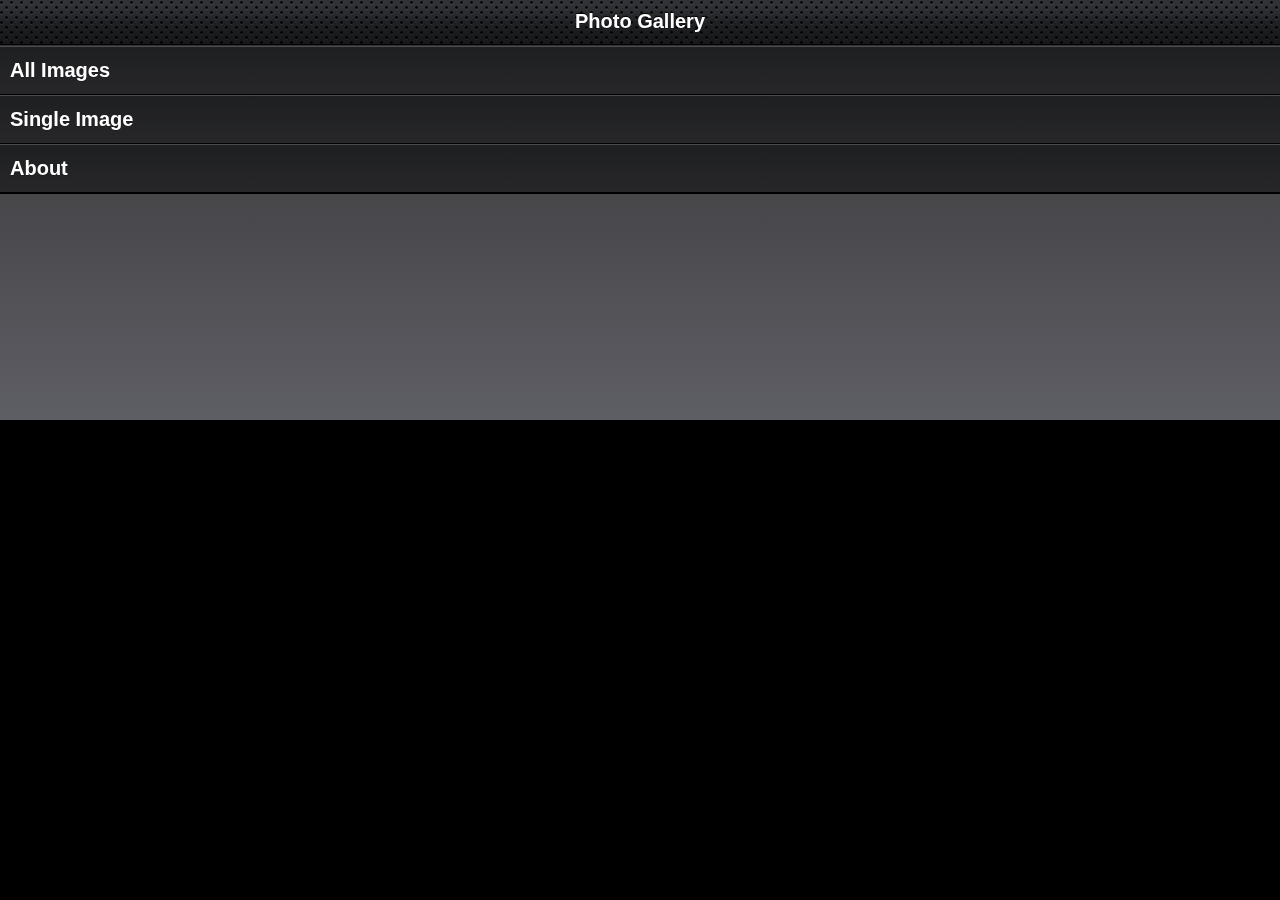
==== index.html @ 0e1df441 "stubbed out site sections." ====
<html xmlns="http://www.w3.org/1999/xhtml">
<head>
	<title>Mobile Gallery</title>
	<meta name="author" content="David Wicks"/>
	<meta name="viewport" content="user-scalable=no, width=device-width" />
	<link rel="stylesheet" type="text/css" media="screen" href="jqtouch/jqtouch.css"/>
	<link rel="stylesheet" type="text/css" media="screen" href="css/jqt/theme.css"/>
	<link rel="stylesheet" type="text/css" media="screen" href="css/iphone.css"/>
	<script type="text/javascript" src="js/jquery-1.3.2.min.js"></script>
	<script type="text/javascript" src="jqtouch/jqtouch.min.js"></script>
	<script type="text/javascript" src="js/gallery.js"></script>
	<!-- Date: 2009-11-11 -->
</head>
<body>
	<div id="home">
		<div class="toolbar">
			<h1>Photo Gallery</h1>
		</div>
		<ul class="edgetoedge">
	        <li class="arrow"><a href="#mosaic">All Images</a></li>
			<li class="arrow"><a href="#singleImage">Single Image</a></li>
	        <li class="arrow"><a href="#about">About</a></li>
	    </ul>
	</div>
	<div id="mosaic">
		<div class="toolbar">
			<h1>All Images</h1>
			<a class="button back" href="#">Back</a>
		</div>
		<ul class="edgetoedge">
	        <li class="arrow"><a href="#about">About</a></li>
	    </ul>
	</div>
	<div id="singleImage">
		<div class="toolbar">
			<h1>Image Name</h1>
			<a class="button back" href="#">Back</a>
		</div>
		<div class="edgetoedge">
			<img src="images/1.jpg" alt="1"/>
		</div>
	</div>
	<div id="about">
		<div class="toolbar">
			<h1>About</h1>
			<a class="button back" href="#">Back</a>
		</div>
	</div>
	<div id="createGallery">
		<div class="toolbar">
			<h1>Create new Gallery</h1>
			<a class="button back" href="#">Back</a>
		</div>
	</div>
</body>
</html>
---- jqtouch/jqtouch.css ----
* {
    margin: 0;
    padding: 0;
}
a {
    -webkit-tap-highlight-color: rgba(0,0,0,0);
}

body {
    overflow-x: hidden;
    -webkit-user-select: none;
    -webkit-text-size-adjust: none;
    font-family: Helvetica;
    -webkit-perspective: 800;
    -webkit-transform-style: preserve-3d;
}
.selectable, input, textarea {
    -webkit-user-select: auto;
}
body > * {
    -webkit-backface-visibility: hidden;
    -webkit-box-sizing: border-box;
    display: none;
    position: absolute;
    left: 0;
    width: 100%;
    -webkit-transform: translate3d(0,0,0) rotate(0) scale(1);
    min-height: 420px !important;
}
body.fullscreen > * {
    min-height: 460px !important;
}
body.fullscreen.black-translucent > * {
    min-height: 480px !important;
}
body.landscape > * {
    min-height: 320px;
}
body > .current {
    display: block !important;
}

.in, .out {
	-webkit-animation-timing-function: ease-in-out;
	-webkit-animation-duration: 350ms;
}

.slide.in {
	-webkit-animation-name: slideinfromright;
}

.slide.out {
	-webkit-animation-name: slideouttoleft;
}

.slide.in.reverse {
	-webkit-animation-name: slideinfromleft;
}

.slide.out.reverse {
	-webkit-animation-name: slideouttoright;
}

@-webkit-keyframes slideinfromright {
    from { -webkit-transform: translateX(100%); }
    to { -webkit-transform: translateX(0); }
}

@-webkit-keyframes slideinfromleft {
    from { -webkit-transform: translateX(-100%); }
    to { -webkit-transform: translateX(0); }
}

@-webkit-keyframes slideouttoleft {
    from { -webkit-transform: translateX(0); }
    to { -webkit-transform: translateX(-100%); }
}

@-webkit-keyframes slideouttoright {
    from { -webkit-transform: translateX(0); }
    to { -webkit-transform: translateX(100%); }
}

@-webkit-keyframes fadein {
    from { opacity: 0; }
    to { opacity: 1; }
}

@-webkit-keyframes fadeout {
    from { opacity: 1; }
    to { opacity: 0; }
}

.fade.in {
	z-index: 10;
	-webkit-animation-name: fadein;
}
.fade.out {
	z-index: 0;
}

.dissolve.in {
	-webkit-animation-name: fadein;
}

.dissolve.out {
	-webkit-animation-name: fadeout;	
}



.flip {
	-webkit-animation-duration: .65s;
}

.flip.in {
	-webkit-animation-name: flipinfromleft;
}

.flip.out {
	-webkit-animation-name: flipouttoleft;
}

/* Shake it all about */

.flip.in.reverse {
	-webkit-animation-name: flipinfromright;
}

.flip.out.reverse {
	-webkit-animation-name: flipouttoright;
}

@-webkit-keyframes flipinfromright {
    from { -webkit-transform: rotateY(-180deg) scale(.8); }
    to { -webkit-transform: rotateY(0) scale(1); }
}

@-webkit-keyframes flipinfromleft {
    from { -webkit-transform: rotateY(180deg) scale(.8); }
    to { -webkit-transform: rotateY(0) scale(1); }
}

@-webkit-keyframes flipouttoleft {
    from { -webkit-transform: rotateY(0) scale(1); }
    to { -webkit-transform: rotateY(-180deg) scale(.8); }
}

@-webkit-keyframes flipouttoright {
    from { -webkit-transform: rotateY(0) scale(1); }
    to { -webkit-transform: rotateY(180deg) scale(.8); }
}

.slideup.in {
	-webkit-animation-name: slideup;
	z-index: 10;
}

.slideup.out {
	-webkit-animation-name: dontmove;
	z-index: 0;
}

.slideup.out.reverse {
	z-index: 10;
	-webkit-animation-name: slidedown;
}

.slideup.in.reverse {
	z-index: 0;
	-webkit-animation-name: dontmove;
}


@-webkit-keyframes slideup {
    from { -webkit-transform: translateY(100%); }
    to { -webkit-transform: translateY(0); }
}

@-webkit-keyframes slidedown {
    from { -webkit-transform: translateY(0); }
    to { -webkit-transform: translateY(100%); }
}



/* Hackish, but reliable. */

@-webkit-keyframes dontmove {
    from { opacity: 1; }
    to { opacity: 1; }
}

.swap {
	-webkit-transform: perspective(800);
	-webkit-animation-duration: .7s;
}
.swap.out {
	-webkit-animation-name: swapouttoleft;
}
.swap.in {
	-webkit-animation-name: swapinfromright;
}
.swap.out.reverse {
	-webkit-animation-name: swapouttoright;
}
.swap.in.reverse {
	-webkit-animation-name: swapinfromleft;
}


@-webkit-keyframes swapouttoright {
    0% {
        -webkit-transform: translate3d(0px, 0px, 0px) rotateY(0deg);
        -webkit-animation-timing-function: ease-in-out;
    }
    50% {
        -webkit-transform: translate3d(-180px, 0px, -400px) rotateY(20deg);
        -webkit-animation-timing-function: ease-in;
    }
    100% {
        -webkit-transform:  translate3d(0px, 0px, -800px) rotateY(70deg);
    }
}

@-webkit-keyframes swapouttoleft {
    0% {
        -webkit-transform: translate3d(0px, 0px, 0px) rotateY(0deg);
        -webkit-animation-timing-function: ease-in-out;
    }
    50% {
        -webkit-transform:  translate3d(180px, 0px, -400px) rotateY(-20deg);
        -webkit-animation-timing-function: ease-in;
    }
    100% {
        -webkit-transform: translate3d(0px, 0px, -800px) rotateY(-70deg);
    }
}

@-webkit-keyframes swapinfromright {
    0% {
        -webkit-transform: translate3d(0px, 0px, -800px) rotateY(70deg);
        -webkit-animation-timing-function: ease-out;
    }
    50% {
        -webkit-transform: translate3d(-180px, 0px, -400px) rotateY(20deg);
        -webkit-animation-timing-function: ease-in-out;
    }
    100% {
        -webkit-transform: translate3d(0px, 0px, 0px) rotateY(0deg);
    }
}

@-webkit-keyframes swapinfromleft {
    0% {
        -webkit-transform: translate3d(0px, 0px, -800px) rotateY(-70deg);
        -webkit-animation-timing-function: ease-out;
    }
    50% {
        -webkit-transform: translate3d(180px, 0px, -400px) rotateY(-20deg);
        -webkit-animation-timing-function: ease-in-out;
    }
    100% {
        -webkit-transform: translate3d(0px, 0px, 0px) rotateY(0deg);
    }
}

.cube {
    -webkit-animation-duration: .55s;
}

.cube.in {
	-webkit-animation-name: cubeinfromright;
    -webkit-transform-origin: 0% 50%;
}
.cube.out {
	-webkit-animation-name: cubeouttoleft;
    -webkit-transform-origin: 100% 50%;
}
.cube.in.reverse {
	-webkit-animation-name: cubeinfromleft;	
    -webkit-transform-origin: 100% 50%;
}
.cube.out.reverse {
	-webkit-animation-name: cubeouttoright;
    -webkit-transform-origin: 0% 50%;

}

@-webkit-keyframes cubeinfromleft {
	from {
        -webkit-transform: rotateY(-90deg) translateZ(320px);
        opacity: .5;
	}
    to {
        -webkit-transform: rotateY(0deg) translateZ(0);
        opacity: 1;
    }
}
@-webkit-keyframes cubeouttoright {
    from {
        -webkit-transform: rotateY(0deg) translateX(0);
        opacity: 1;
    }
    to {
        -webkit-transform: rotateY(90deg) translateZ(320px);
        opacity: .5;
    }
}
@-webkit-keyframes cubeinfromright {
    from {
        -webkit-transform: rotateY(90deg) translateZ(320px);
        opacity: .5;
    }
    to {
        -webkit-transform: rotateY(0deg) translateZ(0);
        opacity: 1;
    }
}
@-webkit-keyframes cubeouttoleft {
    from {
        -webkit-transform: rotateY(0deg) translateZ(0);
        opacity: 1;
    }
    to {
        -webkit-transform: rotateY(-90deg) translateZ(320px);
        opacity: .5;
    }
}




.pop {
	-webkit-transform-origin: 50% 50%;
}

.pop.in {
	-webkit-animation-name: popin;
	z-index: 10;
}

.pop.out.reverse {
	-webkit-animation-name: popout;
	z-index: 10;
}

.pop.in.reverse {
	z-index: 0;
	-webkit-animation-name: dontmove;
}

@-webkit-keyframes popin {
    from {
        -webkit-transform: scale(.2);
        opacity: 0;
    }
    to {
        -webkit-transform: scale(1);
        opacity: 1;
    }
}

@-webkit-keyframes popout {
    from {
        -webkit-transform: scale(1);
        opacity: 1;
    }
    to {
        -webkit-transform: scale(.2);
        opacity: 0;
    }
}
---- css/jqt/theme.css ----
body {
    background: #000;
    color: #ddd;
}
body > * {
    background: -webkit-gradient(linear, 0% 0%, 0% 100%, from(#333), to(#5e5e65));
}
h1, h2 {
    font: bold 18px Helvetica;
    text-shadow: rgba(255,255,255,.2) 0 1px 1px;
    color: #000;
    margin: 10px 20px 5px;
}
/* @group Toolbar */
.toolbar {
    -webkit-box-sizing: border-box;
    border-bottom: 1px solid #000;
    padding: 10px;
    height: 45px;
    background: url(img/toolbar.png) #000000 repeat-x;
    position: relative;
}
.black-translucent .toolbar {
	margin-top: 20px;
}
.toolbar > h1 {
    position: absolute;
    overflow: hidden;
    left: 50%;
    top: 10px;
    line-height: 1em;
    margin: 1px 0 0 -75px;
    height: 40px;
    font-size: 20px;
    width: 150px;
    font-weight: bold;
    text-shadow: rgba(0,0,0,1) 0 -1px 1px;
    text-align: center;
    text-overflow: ellipsis;
    white-space: nowrap;
    color: #fff;
}
body.landscape .toolbar > h1 {
    margin-left: -125px;
    width: 250px;
}
.button, .back, .cancel, .add {
    position: absolute;
    overflow: hidden;
    top: 8px;
    right: 10px;
    margin: 0;
    border-width: 0 5px;
    padding: 0 3px;
    width: auto;
    height: 30px;
    line-height: 30px;
    font-family: inherit;
    font-size: 12px;
    font-weight: bold;
    color: #fff;
    text-shadow: rgba(0, 0, 0, 0.5) 0px -1px 0;
    text-overflow: ellipsis;
    text-decoration: none;
    white-space: nowrap;
    background: none;
    -webkit-border-image: url(img/button.png) 0 5 0 5;
}
.blueButton {
    -webkit-border-image: url(img/blueButton.png) 0 5 0 5;
    border-width: 0 5px;
}
.back {
    left: 6px;
    right: auto;
    padding: 0;
    max-width: 55px;
    border-width: 0 8px 0 14px;
    -webkit-border-image: url(img/back_button.png) 0 8 0 14;
}
.back.active {
    -webkit-border-image: url(img/back_button_clicked.png) 0 8 0 14;
    color: #aaa;
}
.leftButton, .cancel {
    left: 6px;
    right: auto;
}
.add {
    font-size: 24px;
    line-height: 24px;
    font-weight: bold;
}
.whiteButton,
.grayButton {
    display: block;
    border-width: 0 12px;
    padding: 10px;
    text-align: center;
    font-size: 20px;
    font-weight: bold;
    text-decoration: inherit;
    color: inherit;
}
.whiteButton {
    -webkit-border-image: url(img/whiteButton.png) 0 12 0 12;
    text-shadow: rgba(255, 255, 255, 0.7) 0 1px 0;
}
.grayButton {
    -webkit-border-image: url(img/grayButton.png) 0 12 0 12;
    color: #FFFFFF;
}
/* @end */
/* @group Lists */
h1 + ul, h2 + ul, h3 + ul, h4 + ul, h5 + ul, h6 + ul {
    margin-top: 0;
}
ul {
    color: #aaa;
    border: 1px solid #333333;
    font: bold 18px Helvetica;
    padding: 0;
    margin: 15px 10px 17px 10px;
}
ul.rounded {
    -webkit-border-radius: 8px;
    -webkit-box-shadow: rgba(0,0,0,.3) 1px 1px 3px;
}
ul.rounded li:first-child, ul.rounded li:first-child a {
    border-top: 0;
    -webkit-border-top-left-radius: 8px;
    -webkit-border-top-right-radius: 8px;
}
ul.rounded li:last-child, ul.rounded li:last-child a {
    -webkit-border-bottom-left-radius: 8px;
    -webkit-border-bottom-right-radius: 8px;
}
ul li {
    color: #666;
    border-top: 1px solid #333;
    border-bottom: #555858;
    list-style-type: none;
    padding: 10px 10px 10px 10px;
    background: -webkit-gradient(linear, 0% 0%, 0% 100%, from(#4c4d4e), to(#404142));
    overflow: hidden;
}
ul li.arrow {
    background-image: url(img/chevron.png), -webkit-gradient(linear, 0% 0%, 0% 100%, from(#4c4d4e), to(#404142));
    background-position: right center;
    background-repeat: no-repeat;
}
ul li.forward {
    background-image: url(img/chevron_circle.png), -webkit-gradient(linear, 0% 0%, 0% 100%, from(#4c4d4e), to(#404142));
    background-position: right center;
    background-repeat: no-repeat;
}
/* universal links on list */
ul li a, li.img a + a {
    color: #fff;
    text-decoration: none;
    text-overflow: ellipsis;
    white-space: nowrap;
    overflow: hidden;
    display: block;
    padding: 12px 10px 12px 10px;
    margin: -10px;
    -webkit-tap-highlight-color: rgba(0,0,0,0);
    text-shadow: rgba(0,0,0,.2) 0 1px 1px;
}
ul li a.active, ul li a.button {
    background-color: #53b401;
    color: #fff;
}
ul li a.active.loading {
    background-image: url(img/loading.gif);
    background-position: 95% center;
    background-repeat: no-repeat;
}
ul li.arrow a.active {
    background-image: url(img/chevron.png);
    background-position: right center;
    background-repeat: no-repeat;
}
ul li.forward a.active {
    background-image: url(img/chevron_circle.png);
    background-position: right center;
    background-repeat: no-repeat;
}
ul li.img a + a {
    margin: -10px 10px -20px -5px;
    font-size: 17px;
    font-weight: bold;
}
ul li.img a + a + a {
    font-size: 14px;
    font-weight: normal;
    margin-left: -10px;
    margin-bottom: -10px;
    margin-top: 0;
}
ul li.img a + small + a {
    margin-left: -5px;
}
ul li.img a + small + a + a {
    margin-left: -10px;
    margin-top: -20px;
    margin-bottom: -10px;
    font-size: 14px;
    font-weight: normal;
}
ul li.img a + small + a + a + a {
    margin-left: 0px !important;
    margin-bottom: 0;
}
ul li a + a {
    color: #000;
    font: 14px Helvetica;
    text-overflow: ellipsis;
    white-space: nowrap;
    overflow: hidden;
    display: block;
    margin: 0;
    padding: 0;
}
ul li a + a + a, ul li.img a + a + a + a, ul li.img a + small + a + a + a {
    color: #666;
    font: 13px Helvetica;
    margin: 0;
    text-overflow: ellipsis;
    white-space: nowrap;
    overflow: hidden;
    display: block;
    padding: 0;
}
/*
@end */
/* @group Forms */
ul.form li {
    padding: 7px 10px;
}
ul.form li.error {
    border: 2px solid red;
}
ul.form li.error + li.error {
    border-top: 0;
}
ul li input[type="text"], ul li input[type="password"], ul li textarea, ul li select {
    color: #777;
    background: transparent url(../.png);
    border: 0;
    font: normal 17px Helvetica;
    padding: 0;
    display: inline-block;
    margin-left: 0px;
    width: 100%;
    -webkit-appearance: textarea;
}
ul li textarea {
    height: 120px;
    padding: 0;
    text-indent: -2px;
}
ul li select {
    text-indent: 0px;
    background: transparent url(img/chevron.png) no-repeat right center;
    -webkit-appearance: textfield;
    margin-left: -6px;
    width: 104%;
}
ul li input[type="checkbox"], ul li input[type="radio"] {
    margin: 0;
    padding: 10px 10px;
}
ul li input[type="checkbox"]:after, ul li input[type="radio"]:after {
    content: attr(title);
    font: 17px Helvetica;
    display: block;
    width: 246px;
    color: #777;
    margin: -12px 0 0 17px;
}
/* @end */
/* @group Mini Label */
ul li small {
    color: #64c114;
    font: 17px Helvetica;
    text-align: right;
    text-overflow: ellipsis;
    white-space: nowrap;
    overflow: hidden;
    display: block;
    width: 23%;
    float: right;
    padding: 0;
}
ul li.arrow small {
    padding: 0 15px;
}
ul li small.counter {
    font-size: 17px;
    line-height: 13px;
    font-weight: bold;
    background: rgba(0,0,0,.15);
    color: #fff;
    -webkit-border-radius: 11px;
    padding: 4px 10px 5px 10px;
    display: block;
    width: auto;
    margin-top: -22px;
    -webkit-box-shadow: rgba(255,255,255,.1) 0 1px 0;
}
ul li.arrow small.counter {
    margin-right: 15px;
}
/* @end */
/* @group Individual */
ul.individual {
    border: 0;
    background: none;
    clear: both;
    overflow: hidden;
    padding-bottom: 3px;
    -webkit-box-shadow: none;
}
ul.individual li {
    background: #4c4d4e;
    border: 1px solid #333;
    font-size: 14px;
    text-align: center;
    -webkit-border-radius: 8px;
    -webkit-box-sizing: border-box;
    width: 48%;
    float: left;
    display: block;
    padding: 11px 10px 14px 10px;
    -webkit-box-shadow: rgba(0,0,0,.2) 1px 1px 3px;
    background: -webkit-gradient(linear, 0% 0%, 0% 100%, from(#4c4d4e), to(#404142));
}
ul.individual li + li {
    float: right;
}
ul.individual li a {
    color: #fff;
    line-height: 16px;
    margin: -11px -10px -14px -10px;
    padding: 11px 10px 14px 10px;
    -webkit-border-radius: 8px;
}
/* @end */
/* @group Toggle */
.toggle {
    width: 94px;
    position: relative;
    height: 27px;
    display: block;
    overflow: hidden;
    float: right;
}
.toggle input[type="checkbox"]:checked {
    left: 0px;
}
.toggle input[type="checkbox"] {
    -webkit-appearance: textarea;
    -webkit-border-radius: 5px;
    -webkit-tap-highlight-color: rgba(0,0,0,0);
    -webkit-transition: left .15s;
    background-color: transparent;
    background: #fff url(img/on_off.png) 0 0 no-repeat;
    border: 0;
    height: 27px;
    left: -55px;
    margin: 0;
    overflow: hidden;
    position: absolute;
    top: 0;
    width: 149px;
}
/* @end */
/* @group Info */
.info {
    background: -webkit-gradient(linear, 0% 0%, 0% 100%, from(#ccc), to(#aaa), color-stop(.6,#CCCCCC));
    font-size: 12px;
    line-height: 16px;
    text-align: center;
    text-shadow: rgba(255,255,255,.8) 0 1px 0;
    color: #444;
    padding: 15px;
    border-top: 1px solid rgba(255,255,255,.2);
    font-weight: bold;
}
/* @end */
/* @group Edge to edge */
ul.edgetoedge {
    border-width: 1px 0;
    margin: 0;
    padding: 0;
}
ul.edgetoedge li {
    background: -webkit-gradient(linear, 0% 0%, 0% 100%, from(#1e1f21), to(#272729));
    border-bottom: 2px solid #000;
    border-top: 1px solid #4a4b4d;
    font-size: 20px;
    margin-bottom: -1px;
}
ul.edgetoedge li.sep {
    background: -webkit-gradient(linear, 0% 0%, 0% 100%, from(rgba(0,0,0,0)), to(rgba(0,0,0,.5)));
    border-bottom: 1px solid #111113;
    border-top: 1px solid #666;
    color: #3e9ac3;
    font-size: 16px;
    margin: 1px 0 0 0;
    padding: 2px 10px;
    text-shadow: #000 0 1px 0;
}
ul.edgetoedge li em {
    font-weight: normal;
    font-style: normal;
}
/* @end */
/* @group Plastic */
#plastic {
    background: #17181a;
}
ul.plastic {
    background: #17181a;
    color: #aaa;
    font: bold 18px Helvetica;
    margin: 0;
    padding: 0;
    border-width: 0 0 1px 0;
}
ul.plastic li {
    border-width: 1px 0;
    border-style: solid;
    border-top-color: #222;
    border-bottom-color: #000;
    color: #666;
    list-style-type: none;
    overflow: hidden;
    padding: 10px 10px 10px 10px;
}
ul.plastic li a.active.loading {
    background-image: url(img/loading.gif);
    background-position: 95% center;
    background-repeat: no-repeat;
}
ul.plastic li small {
    color: #888;
    font-size: 13px;
    font-weight: bold;
    line-height: 24px;
    text-transform: uppercase;
}
ul.plastic li:nth-child(odd) {
    background-color: #1c1c1f;
}
ul.plastic li.arrow {
    background-image: url(img/chevron.png);
    background-position: right center;
    background-repeat: no-repeat;
}
ul.plastic li.arrow a.active {
    background-image: url(img/chevron.png);
    background-position: right center;
    background-repeat: no-repeat;
}
ul.plastic li.forward {
    background-image: url(img/chevron_circle.png);
    background-position: right center;
    background-repeat: no-repeat;
}
ul.plastic li.forward a.active {
    background-image: url(img/chevron_circle.png);
    background-position: right center;
    background-repeat: no-repeat;
}
/* @group Metal */
ul.metal {
    border-bottom: 0;
    border-left: 0;
    border-right: 0;
    border-top: 0;
    margin: 0;
}
ul.metal li {
    background-image: none;
    border-top: 1px solid #fff;
    border-bottom: 1px solid #666;
    font-size: 26px;
    background: -webkit-gradient(linear, 0% 0%, 0% 100%, from(rgba(238,238,238,1)), to(rgba(156,158,160,1)));
}
ul.metal li a {
    line-height: 26px;
    margin: 0;
    text-shadow: #fff 0 1px 0;
    padding: 13px 0;
}
ul.metal li a em {
    display: block;
    font-size: 14px;
    font-style: normal;
    color: #444;
    width: 50%;
    line-height: 14px;
}
ul.metal li a.active {
    color: rgb(0,0,0);
}
ul.metal li small {
    float: right;
    position: relative;
    margin-top: 10px;
    font-weight: bold;
}
ul.metal li.arrow {
    background-image: url(img/chevron.png);
    background-position: right center;
    background-repeat: no-repeat;
    background-image: url(img/chevron.png), -webkit-gradient(linear, 0% 0%, 0% 100%, from(rgba(238,238,238,1)), to(rgba(156,158,160,1)));
    background-repeat: no-repeat;
    background-position: right center;
}
ul.metal li.arrow a small {
    padding-right: 15px;
    line-height: 17px;
}
/* @end */
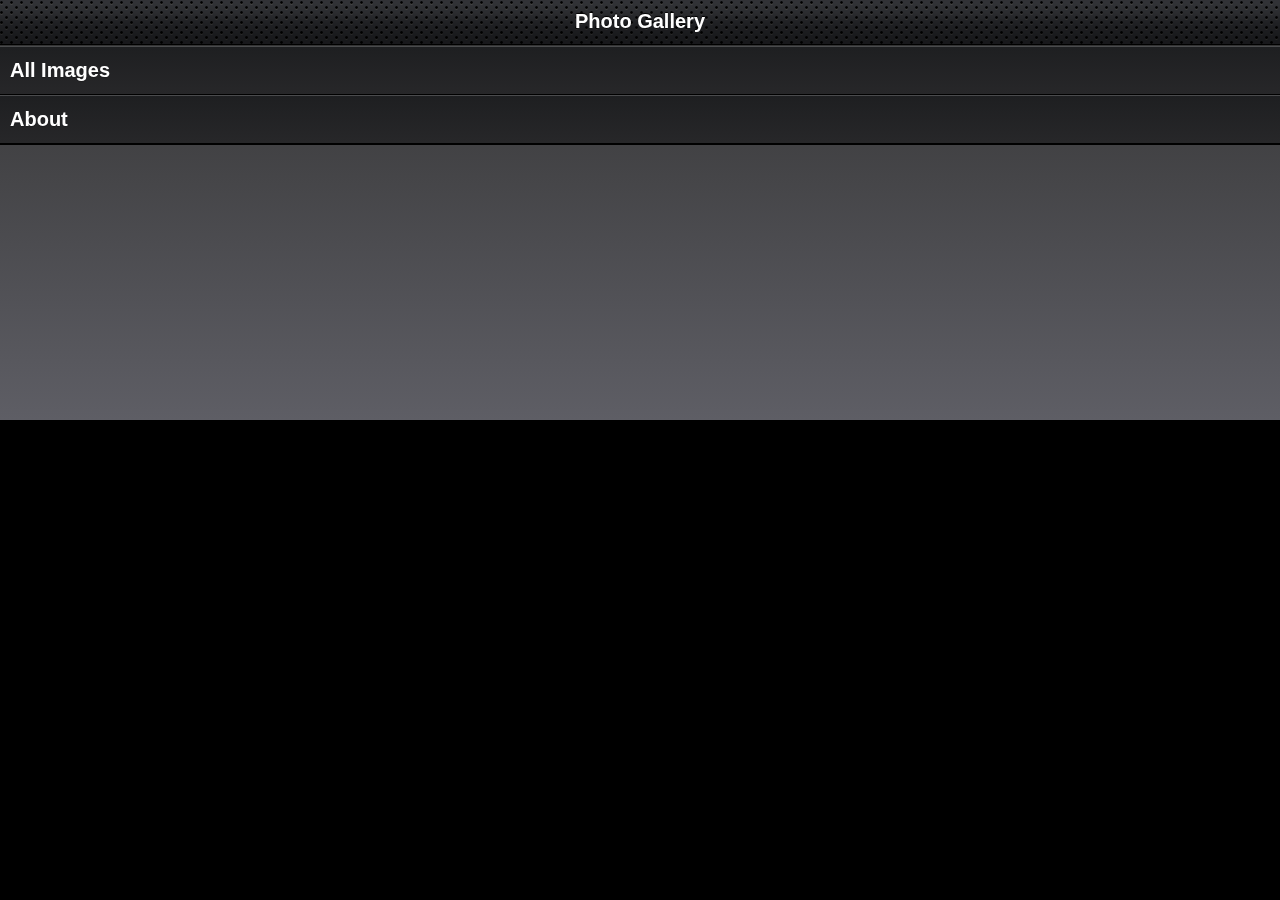
==== commit 74f3d356: "image count css adjusted. Initial mosaic build triggered if no photo set is defined." ====
--- a/index.html
+++ b/index.html
@@ -18,7 +18,6 @@
 		</div>
 		<ul class="edgetoedge">
 	        <li class="arrow"><a href="#mosaic">All Images</a></li>
-			<li class="arrow"><a href="#singleImage">Single Image</a></li>
 	        <li class="arrow"><a href="#about">About</a></li>
 	    </ul>
 	</div>
@@ -27,9 +26,8 @@
 			<h1>All Images</h1>
 			<a class="button back" href="#">Back</a>
 		</div>
-		<ul class="edgetoedge">
-	        <li class="arrow"><a href="#about">About</a></li>
-	    </ul>
+		<div id="thumbs">
+		</div>
 	</div>
 	<div id="singleImage">
 		<div class="toolbar">
@@ -37,13 +35,17 @@
 			<a class="button back" href="#">Back</a>
 		</div>
 		<div class="edgetoedge">
-			<img src="images/1.jpg" alt="1"/>
+			<img id="heroimage" src="images/1.jpg" alt="1"/>
 		</div>
 	</div>
 	<div id="about">
 		<div class="toolbar">
 			<h1>About</h1>
 			<a class="button back" href="#">Back</a>
+		</div>
+		<div class="copy">
+			<p>Webkit gallery was created by <a href="http://sansumbrella.com/">David Wicks</a> as a sample HTML5 and Webkit application for the UCLA MobileMedia series. You are free to use all of my code without restriction.</p>
+			<p>This photo gallery uses both <a href="http://jqtouch.com/">jQTouch</a> and <a href="http://jquery.com/">jQuery</a> You need to follow whatever rules their licenses have.</p>
 		</div>
 	</div>
 	<div id="createGallery">
--- a/css/iphone.css
+++ b/css/iphone.css
@@ -0,0 +1,49 @@
+#thumbs li{
+	display:inline;
+	background:none;
+	border:none;
+	width:75px;
+	height:75px;
+	margin:2px;
+	padding:0;
+	float:left;
+}
+
+#thumbs li img{
+	margin:0;
+	padding:0;
+}
+
+#thumbs ul{
+	border:none;
+	display:block;
+	margin:2px;
+	padding:0;
+}
+
+#thumbs .count{
+	clear:left;
+	width:auto;
+	text-align:center;
+	line-height:24px;
+	margin:0px;
+}
+
+#thumbs{
+	padding:2px 0;
+	background:#FFF;
+}
+
+/*About Section*/
+.copy{
+	margin:0 10px;
+}
+p{
+	margin:5px 0;
+}
+
+/**/
+#heroImage{
+	display:block;
+	margin:0 auto;
+}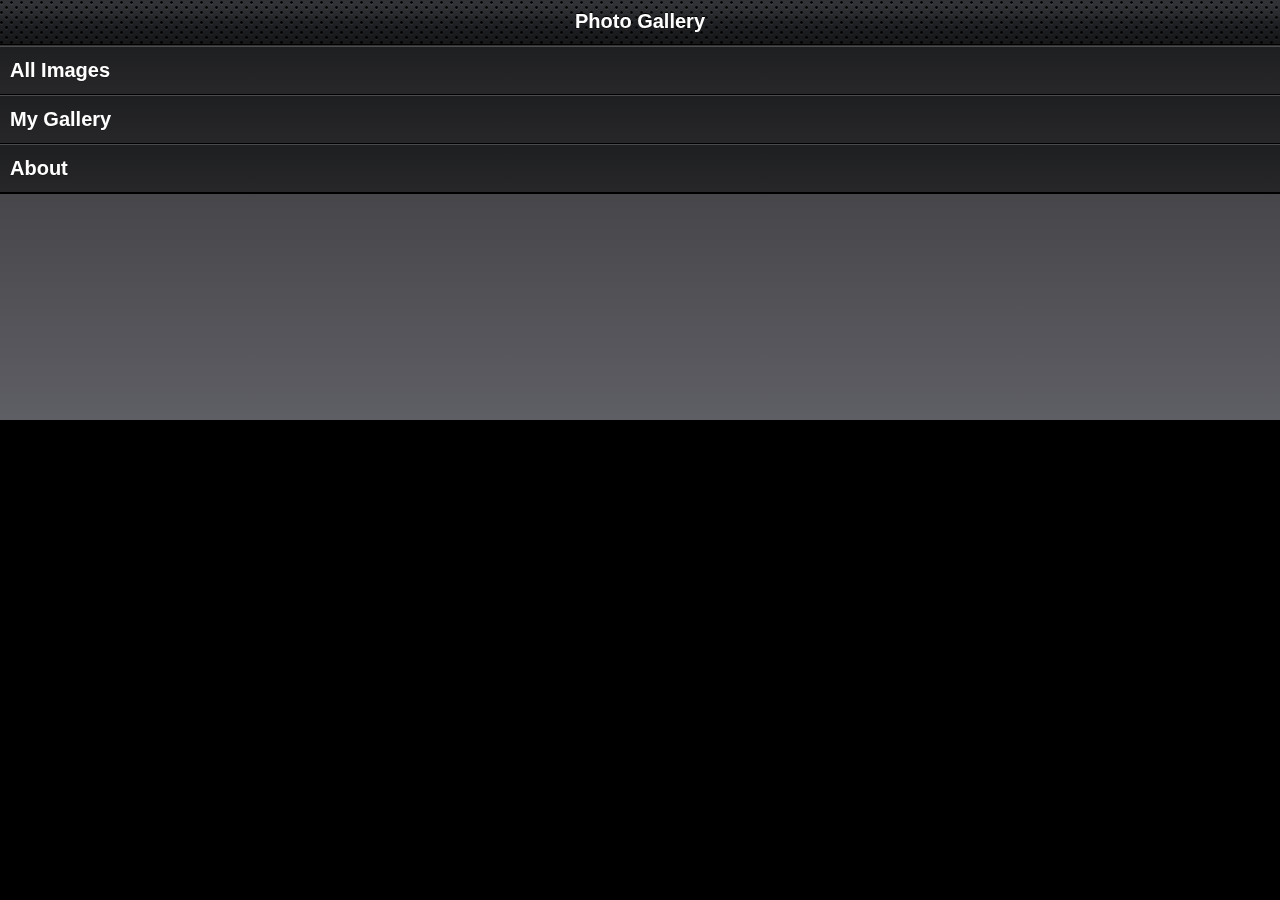
==== commit 72623ddb: "previous/next implemented. Need to work around sliding removing the current panel, maybe just don't " ====
--- a/index.html
+++ b/index.html
@@ -8,6 +8,7 @@
 	<link rel="stylesheet" type="text/css" media="screen" href="css/iphone.css"/>
 	<script type="text/javascript" src="js/jquery-1.3.2.min.js"></script>
 	<script type="text/javascript" src="jqtouch/jqtouch.min.js"></script>
+	<script type="text/javascript" src="js/util.js"></script>
 	<script type="text/javascript" src="js/gallery.js"></script>
 	<!-- Date: 2009-11-11 -->
 </head>
@@ -18,6 +19,7 @@
 		</div>
 		<ul class="edgetoedge">
 	        <li class="arrow"><a href="#mosaic">All Images</a></li>
+			<li class="arrow"><a href="#mosaic">My Gallery</a></li>
 	        <li class="arrow"><a href="#about">About</a></li>
 	    </ul>
 	</div>
@@ -36,6 +38,10 @@
 		</div>
 		<div class="edgetoedge">
 			<img id="heroimage" src="images/1.jpg" alt="1"/>
+		</div>
+		<div class="bottomnav">
+			<a id="previous" href="#singleImage">Previous</a>
+			<a id="next" href="#singleImage">Next</a>
 		</div>
 	</div>
 	<div id="about">
--- a/css/iphone.css
+++ b/css/iphone.css
@@ -42,8 +42,17 @@
 	margin:5px 0;
 }
 
-/**/
+/*Single Image View*/
 #heroImage{
 	display:block;
 	margin:0 auto;
+}
+
+.bottomnav{
+	display:block;
+	position:relative;
+	width:auto;
+	height:40px;
+	background:-webkit-gradient(linear, left top, left bottom, from(#ccc), to(#999));
+	color:#FFF;
 }